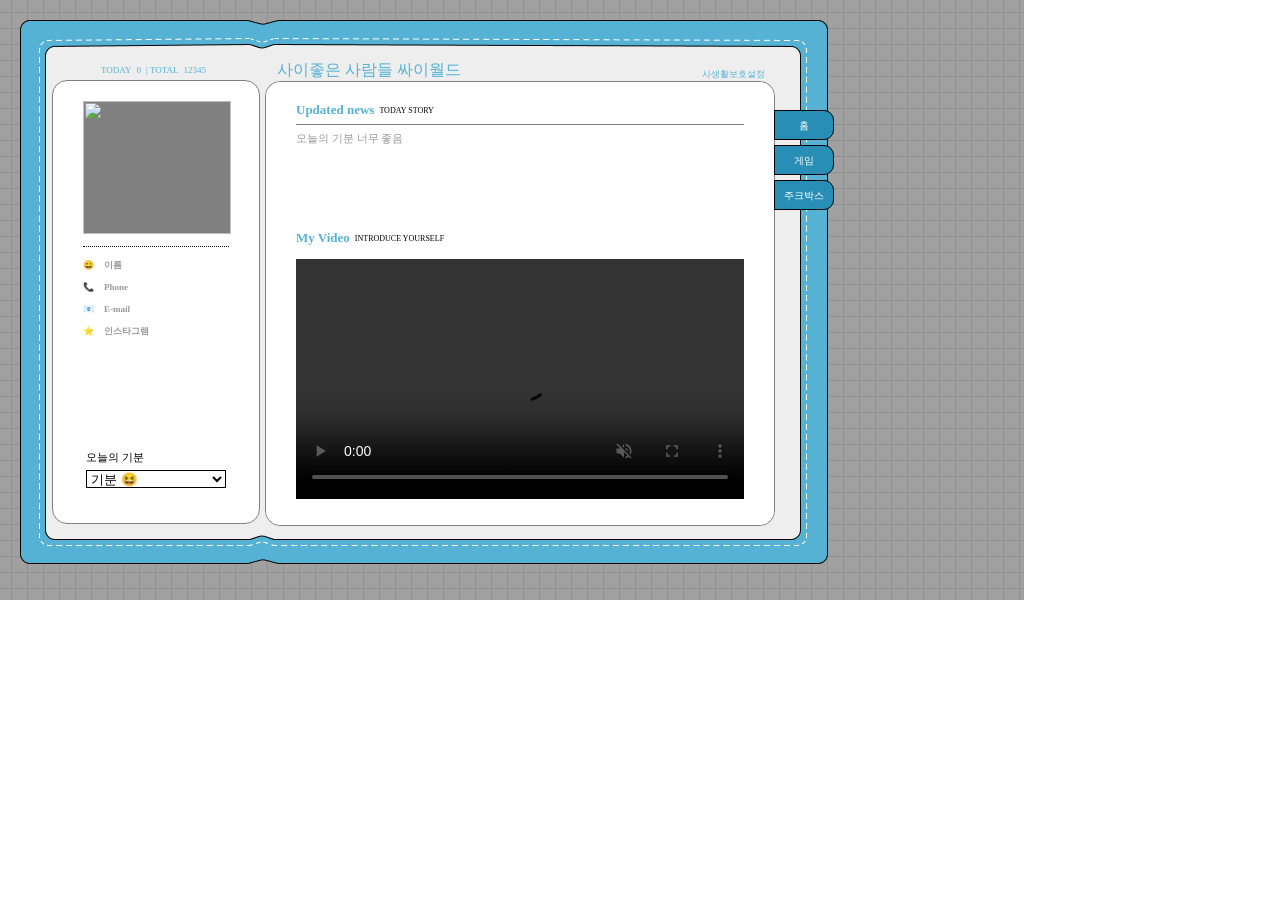
==== cyworld/index.html @ 65ec2173 "내 인생의 첫 잔디" ====
<!DOCTYPE html>
<html lang="ko">
<head>
    <title>조준영님의 미니홈피 :: 사이좋은 사람들, 싸이월드</title>
    <link rel="stylesheet" href="./styles/index.css">
    <script>
        function menuHome() {
            document.getElementById("contentFrame").setAttribute("src","home.html")
            document.getElementById("menuHome").style = "color: black; background-color: white"
            document.getElementById("menuGame").style = "color: white; background-color: #298eb5"
            document.getElementById("menuJukebox").style = "color: white; background-color: #298eb5"
        }

        function menuGame() {
            document.getElementById("contentFrame").setAttribute("src", "game.html")
            document.getElementById("menuGame").style = "color: black; background-color: white"
            document.getElementById("menuHome").style = "color: white; background-color: #298eb5"
            document.getElementById("menuJukebox").style = "color: white; background-color: #298eb5"
        }

        function menuJukebox() {
            document.getElementById("contentFrame").setAttribute("src", "jukebox.html")
            document.getElementById("menuJukebox").style = "color: black; background-color: white"
            document.getElementById("menuHome").style = "color: white; background-color: #298eb5"
            document.getElementById("menuGame").style = "color: white; background-color: #298eb5"
        }
    </script>
</head>
<body>
    <div class="background">
        <div class="outerbox">
            <div class="wrapper">
                <div class="wrapper__left">
                    <div class="wrapper__left__header">
                        TODAY <span class="zero">0</span> | TOTAL <span class="counter">12345</span>
                    </div>
                    <div class="wrapper__left__body">
                        <div class="left__body__header">
                            <div class="left__body__header__gray">
                                <img src="./images/gromit 복사본.jpeg">
                            </div>
                            <div class="left__body__header__line"></div>
                        </div>
                        <div class="left__body__profile">
                            <div class="left__body__profile__emo">
                                <div class="left__body__profile__emo__ji">😀</div>
                                <div>이름</div>
                            </div>
                            <div class="left__body__profile__emo">
                                <div class="left__body__profile__emo__ji">📞</div>
                                <div>Phone</div>
                            </div>
                            <div class="left__body__profile__emo">
                                <div class="left__body__profile__emo__ji">📧</div>
                                <div>E-mail</div>
                            </div>
                            <div class="left__body__profile__emo">
                                <div class="left__body__profile__emo__ji">⭐️</div>
                                <div>인스타그램</div>
                            </div>
                        </div>
                        <div class="left__body__footer">
                            <div>
                                <span>오늘의 기분</span>
                            </div>
                            <div>
                                <select class="select">
                                    <option>기분 😆</option>
                                    <option>기분 🥲</option>
                                    <option>기분 🤬</option>
                                </select>
                            </div>
                        </div>
                    </div>
                </div>
                <div class="wrapper__right">
                    <div class="wrapper__right__header">
                        <div class="right__header__title">사이좋은 사람들 싸이월드</div>
                        <div class="right__header__setting">사생활보호설정</div>
                    </div>
                    <div class="wrapper__right__body">
                        <iframe id="contentFrame" src="home.html"></iframe>
                    </div>
                </div>
                <div class="navigation">
                    <div class="navigation__item" id="menuHome" onclick="menuHome()">홈</div>
                    <div class="navigation__item" id="menuGame" onclick="menuGame()">게임</div>
                    <div class="navigation__item" id="menuJukebox" onclick="menuJukebox()">주크박스</div>
                </div>
            </div>
        </div>
    </div>
</body>
</html>
---- cyworld/styles/index.css ----
* {
  box-sizing: border-box;
  margin: 0px;
}

.background {
  width: 1024px;
  height: 600px;
  background-image: url("../images/background.png");
  padding: 20px 0px 0px 20px;
}

.outerbox {
  width: 808px;
  height: 544px;
  background-image: url("../images/outerbox.png");
}

.wrapper {
  display: flex;
  flex-direction: row;
  padding: 32px 0px 0px 32px;
}

.wrapper__left {
  width: 208px;
  height: 472px;

  display: flex;
  flex-direction: column;
}

.wrapper__left__header {
  display: flex;
  flex-direction: row;
  justify-content: center;
  align-items: flex-end;
  padding-bottom: 5px;

  width: 100%;
  height: 30px;

  font-family: Sci Fied Bitmap;
  font-style: normal;
  font-weight: normal;
  font-size: 9px;
  line-height: 9px;
  text-align: right;

  color: #55b2d4;
}

.wrapper__left__body {
  display: flex;
  flex-direction: column;
  align-items: center;
  width: 100%;
  height: 100%;
  padding: 20px 30px 0px 30px;
  border: 1px solid gray;
  border-radius: 15px;
  background-color: white;
}

.left__body__header {
  width: 100%;
  display: flex;
  flex-direction: column;
}

.left__body__header__gray {
  width: 148px;
  height: 133px;
  background-color: gray;
}

img {
  width: 100%;
  height: 100%;
  object-fit: cover;
}

.left__body__header__line {
  border-top: 1px dotted black;
  margin: 12px 0px;
}

.left__body__profile {
  display: flex;
  flex-direction: column;

  width: 100%;
  height: 100%;

  font-family: Malgun Gothic;
  font-style: normal;
  font-weight: bold;
  font-size: 9px;
  line-height: 12px;
  /* identical to box height */

  color: #999999;
}

.left__body__profile__emo {
  display: flex;
  margin-bottom: 10px;
  display: flex;
  flex-direction: row;
  align-items: flex-end;
}

.left__body__profile__emo__ji {
  margin-right: 10px;
}

.left__body__footer {
  display: flex;
  flex-direction: column;
  justify-content: center;
  margin-bottom: 35px;

  font-family: Malgun Gothic;
  font-style: normal;
  font-weight: normal;
  font-size: 11px;
  line-height: 15px;
}

.select {
  width: 140px;
  height: 18px;
  left: 83px;
  top: 479px;
  margin-top: 5px;

  background: #ffffff;
  border: 1px solid #000000;
  box-sizing: border-box;
}

.zero,
.counter {
  margin: 0px 5px 0px 5px;
}

.wrapper__right {
  width: 524px;
  height: 472px;
}

.wrapper__right__header {
  width: 510px;
  display: flex;
  flex-direction: row;
  justify-content: space-between;
  align-items: flex-end;
  margin-left: 5px;
  padding: 0px 0px 0px 12px;
  margin-top: 8px;
}

.wrapper__right__body {
  width: 510px;
  height: 445px;
  border: 1px solid gray;
  border-radius: 15px;
  background-color: white;
  margin-left: 5px;
}

.right__header__title,
.right__header__setting {
  color: #55b2d4;
}

.right__header__title {
  font-size: 16px;
}

.right__header__setting {
  font-size: 9px;
  margin-right: 10px;
}

iframe {
  width: 100%;
  height: 100%;
  border: none;
}

/* 네비게이션 */
.navigation {
  width: 62px;
  height: 100px;
  display: flex;
  flex-direction: column;
  justify-content: space-between;
  position: absolute;
  left: 774px;
  top: 110px;
}

.navigation__item {
  width: 60px;
  height: 30px;
  background-color: #298eb5;
  border: 1px solid black;
  color: white;
  font-size: 10px;
  text-align: center;
  line-height: 30px;
  border-radius: 0px 10px 10px 0px;
  cursor: pointer;
}
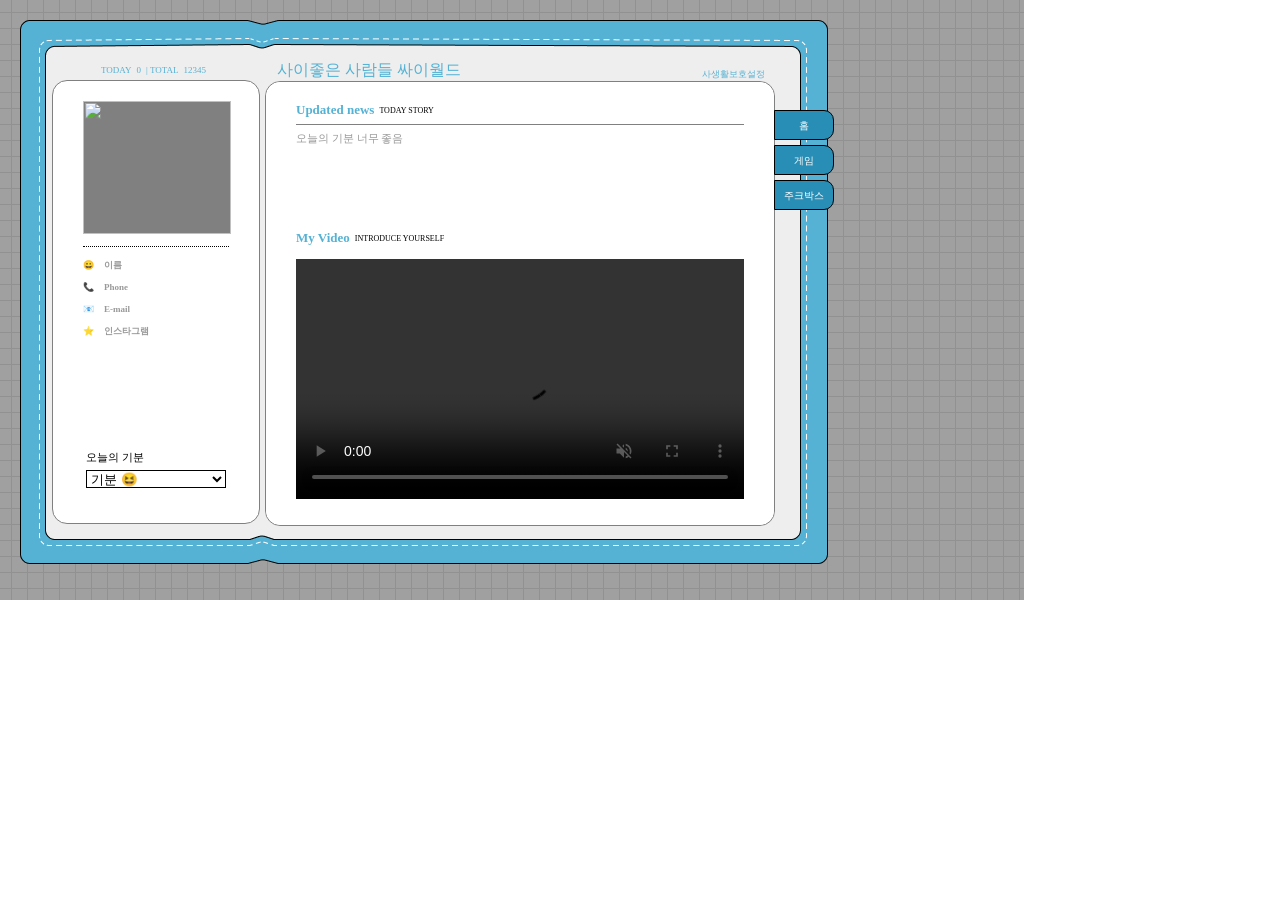
==== commit 66fde4bf: "index 브라우저 타이틀 변경" ====
--- a/cyworld/index.html
+++ b/cyworld/index.html
@@ -1,7 +1,7 @@
 <!DOCTYPE html>
 <html lang="ko">
 <head>
-    <title>조준영님의 미니홈피 :: 사이좋은 사람들, 싸이월드</title>
+    <title>준영님의 미니홈피 :: 사이좋은 사람들, 싸이월드</title>
     <link rel="stylesheet" href="./styles/index.css">
     <script>
         function menuHome() {
